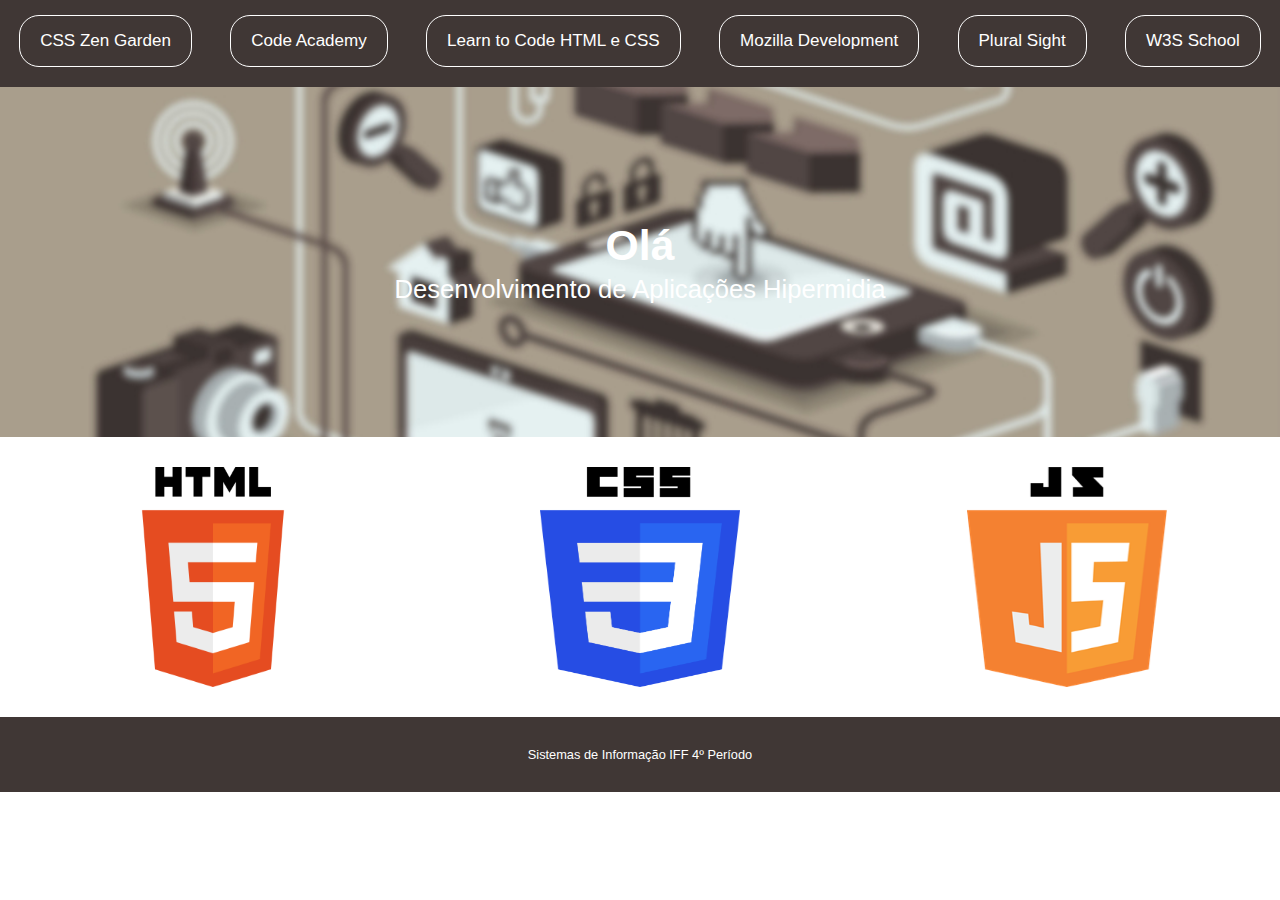
==== index.html @ 3588e42a "Update index.html" ====
<!DOCTYPE html>
<html>
<head>
	<title></title>
	<meta charset="utf-8">
	<link rel="stylesheet" type="text/css" href="css/main.css">
	<meta name="viewport" content="width=device-width, user-scalable=no">
</head>
<body>
	<nav class = "referencia">
		<ul>
			<a href="http://www.csszengarden.com/" target="_blank"><li>CSS Zen Garden</li></a>
			<a href="https://www.codecademy.com/" target="_blank"><li>Code Academy</li></a>
			<a href="https://learn.shayhowe.com/html-css/" target="_blank"><li>Learn to Code HTML e CSS</li></a>
			<a href="https://developer.mozilla.org/pt-BR/" target="_blank"><li>Mozilla Development</li></a>
			<a href="https://www.pluralsight.com/" target="_blank"><li>Plural Sight</li></a>
			<a href="https://www.w3schools.com/" target="_blank"><li>W3S School</li></a>
		</ul>
	</nav>

	<header class = "index_header">
		<div>
			<h1>Olá</h1>
			<p>Desenvolvimento de Aplicações Hipermidia</p>
		</div>
	</header>

	<section class = "multimidia">
		<figure>
			<img src="images/html5.png">
			<div>
				<p>Lorem Ipsum</p>
			</div>
		</figure>

		<figure>
			<img src="images/css3.png">
			<div>
				<p>Lorem Ipsum</p>
			</div>
		</figure>

		<figure>
			<img src="images/javascript.png">
			<div>
				<p>Lorem Ipsum</p>
			</div>
		</figure>
	</section>

	<footer>
		<p>Sistemas de Informação IFF 4º Período</p>
	</footer>
</body>
</html>
---- css/main.css ----
*{
	text-decoration: none;
	padding:0;
	margin-top: 10px;
	margin:0;
	box-sizing: border-box;
	list-style-type: none;
	font-size: 16pt;
}
body{
	color: black;
	font-family: sans-serif;
	overflow-x: : hidden;
}

h1, p, h2{
	text-align: center;
}

.referencia{
	background: #403735; 
}

.referencia ul{
	width: 100%;
	display: flex;
	flex-direction: row;
	flex-wrap: wrap;
	justify-content: space-around;
	padding: 15px 0;
}

.referencia ul a{
	padding: 15px 20px;
	border: 1px solid #fff;
	border-radius: 20px;
	color: #fff;
	transition: 1s;
	margin-bottom: 5px;
}

.referencia ul a li{
	font-size: 0.8em;
	transition: 1s;	
}

.referencia ul a:hover{
	transform: scale(1.1, 1.1);
	background: #fff;
	color: #403735;
}

.index_header{
	background-image: url(../images/index_header_background2.jpg);
	background-size: cover;
	width: 100vw;
	height: 350px;
	background-position: center;
	color: #fff;
	display: flex;
	flex-direction: column;
	justify-content: center;
	align-items: center;
}

.index_header div{
	position: absolute;	
	animation-name: headerSlide;
	animation-duration: 2s;
	animation-iteration-count: 1;
	animation-timing-function: ease-out;
	animation-fill-mode: forwards;
}

.index_header div h1{
	font-size: 2em;
	margin-bottom: 5px;
}

.index_header div p{
	font-size: 1.2em;
}

.multimidia{
	display: flex;
	flex-direction: row;
  	justify-content: space-around;
  	flex-wrap: wrap;
}

.multimidia figure{
	width: 200px;
	margin: 30px 0;
	height: 220px;
	transition: 1s;
	position: relative;
}

.multimidia figure img{
	width: 100%;
	height: 100%;
}

.multimidia figure:hover{
	transform: scale(1.2, 1.2);
}

.multimidia figure div{
	display: flex;
	justify-content: center;
	align-items: center;
	width: 100%;
	height:100%;
	background: rgba(0, 0, 0, 0.8);
	position: absolute;
	top: 0;
	transition: 1s;
	opacity: 0;
}

.multimidia div p{
	color: #fff;
	font-size: 0.8em;
}

.multimidia figure:hover div{
	opacity: 1;
}

footer{
	text-align: center;
	padding: 30px 0;
	color: #fff;
	background: #403735;
}

footer p{
	font-size: 0.6em;
}

@keyframes headerSlide{
	0%{
		top:-200px;
	}
	33%{
		top:53%;
		transform: scale(1.2, 1.2);	
	}
	66%{
		top: 34.5%;
		transform: scale(1, 1);
	}	
}

@media screen and (max-width: 500px){
	.multimidia{
		flex-direction: column;
		align-items: center;
	}
	.multimidia img{
		width: 50vw;
		height: auto;
	}
}
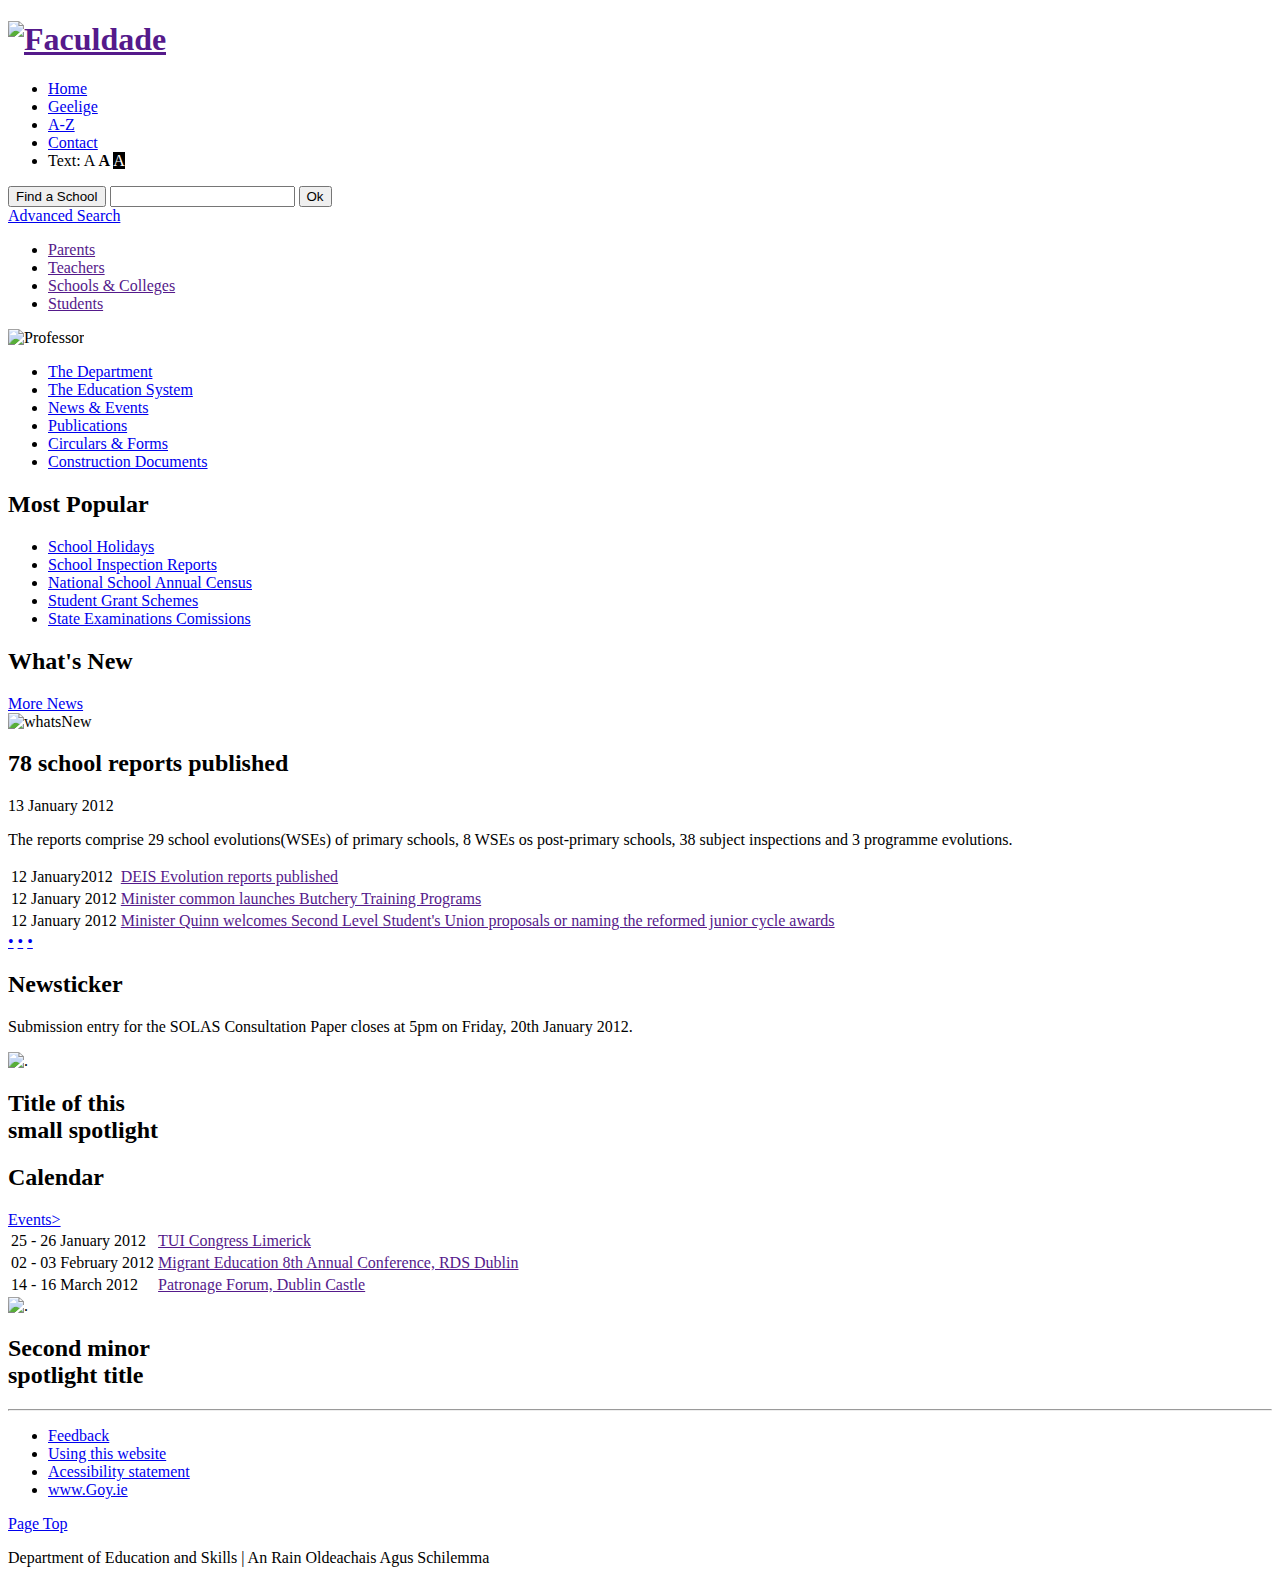
==== commit f1136dda: "Rename Prova_Hipermidia/Prova_Hipermidias.html to index.html" ====
--- a/index.html
+++ b/index.html
@@ -1,55 +1,197 @@
 <!DOCTYPE html>
-<html>
+<html lang="pt-br">
 <head>
-	<title></title>
 	<meta charset="utf-8">
-	<link rel="stylesheet" type="text/css" href="css/main.css">
-	<meta name="viewport" content="width=device-width, user-scalable=no">
+	<title>Prova Hipermidias</title>
+	<script src="https://kit.fontawesome.com/1ff1755439.js" crossorigin="anonymous"></script>
+	<meta name="viewport" content="width=device-width, user-scalable=yes">
+  	<link rel="stylesheet" type="text/css" href="Prova_Hipermidias.css">
+  	<link rel="stylesheet" type="text/css" href="Prova_Hipermidias_Carousel.css">
+   	
 </head>
 <body>
-	<nav class = "referencia">
-		<ul>
-			<a href="http://www.csszengarden.com/" target="_blank"><li>CSS Zen Garden</li></a>
-			<a href="https://www.codecademy.com/" target="_blank"><li>Code Academy</li></a>
-			<a href="https://learn.shayhowe.com/html-css/" target="_blank"><li>Learn to Code HTML e CSS</li></a>
-			<a href="https://developer.mozilla.org/pt-BR/" target="_blank"><li>Mozilla Development</li></a>
-			<a href="https://www.pluralsight.com/" target="_blank"><li>Plural Sight</li></a>
-			<a href="https://www.w3schools.com/" target="_blank"><li>W3S School</li></a>
-		</ul>
-	</nav>
-
-	<header class = "index_header">
-		<div>
-			<h1>Olá</h1>
-			<p>Desenvolvimento de Aplicações Hipermidia</p>
+	<header>
+		<div class = "logo">
+			<h1><a href=""><img src="https://media.istockphoto.com/photos/faculty-of-theology-of-the-university-of-stellenbosch-monochrome-picture-id1128952381" alt="Faculdade"></a></h1>
 		</div>
+		<nav>
+			<ul class = "nav_list">
+				<li><a href="#">Home</a></li>
+				<li><a href="#">Geelige</a></li>
+				<li><a href="#">A-Z</a></li>
+				<li><a href="#">Contact</a></li>
+				<li>Text: <span>A</span> <span style="font-weight: bold;">A</span> <span style="background-color: black; color: white;">A</span> </li>
+			</ul>
+			<div>
+				<form action="#" method="POST">
+					<button>Find a School</button>
+					<input type="text" name="search">
+					<input type="submit" name="enviar" value="Ok">
+				</form>
+				<a href="#">Advanced Search</a>
+			</div>
+			<ul class = "nav_menu">
+				<li><a href="">Parents</a></li>
+				<li><a href="">Teachers</a></li>
+				<li><a href="">Schools & Colleges</a></li>
+				<li><a href="">Students</a></li>
+			</ul>
+		</nav>
 	</header>
 
-	<section class = "multimidia">
-		<figure>
-			<img src="images/html5.png">
+	<div class = "main_content">
+		<aside class = "content_left">
+			<img src="https://www.globalframe.com.br/gf_base/empresas/MIGA/imagens/798983088651383132F90983EAE86E89B868_donaldo3.jpg" alt = "Professor">
+			<ul class="nav_menu">
+				<li><a href="#">The Department</a></li>
+				<li><a href="#">The Education System</a></li>
+				<li><a href="#">News & Events</a></li>
+				<li><a href="#">Publications</a></li>
+				<li><a href="#">Circulars & Forms</a></li>
+				<li><a href="#">Construction Documents</a></li>
+			</ul>
+
 			<div>
-				<p>Lorem Ipsum</p>
+				<h2>Most Popular</h2>
+				<ul>
+					<li><a href="#">School Holidays</a></li>
+					<li><a href="#">School Inspection Reports</a></li>
+					<li><a href="#">National School Annual Census</a></li>
+					<li><a href="#">Student Grant Schemes</a></li>
+					<li><a href="#">State Examinations Comissions</a></li>
+				</ul>
 			</div>
-		</figure>
+		</aside>
 
-		<figure>
-			<img src="images/css3.png">
+		<div class = "main">
 			<div>
-				<p>Lorem Ipsum</p>
+				<section class = "whatsNew">
+					<div class = "whatsNew_title">
+						<h2>What's New</h2>
+						<a href="#">More News</a>	
+					</div>
+
+					<div class = "main_reports">
+						<img src="https://papermilkdesign.com/images/newspaper-clipart-black-and-white-7.jpg" alt = "whatsNew">
+						<div>
+							<h2>78 school reports published</h2>
+						  	<p>13 January 2012</p>
+							<p>The reports comprise 29 school evolutions(WSEs) of primary schools, 8 WSEs os post-primary schools, 38 subject inspections and 3 programme evolutions.</p>
+						</div>
+					</div>
+
+					<div class = "main_news">
+						<table class = "date_table">
+							<tr>
+								<td>12 January2012</td>
+								<td><a href="">DEIS Evolution reports published</a></td>
+							</tr>
+
+							<tr>
+								<td>12 January 2012</td>
+								<td><a href="">Minister common launches Butchery Training Programs</a></td>
+							</tr>
+
+							<tr>
+								<td>12 January 2012</td>
+								<td><a href="">Minister Quinn welcomes Second Level Student's Union proposals or
+							naming the reformed junior cycle awards</a></td>
+							</tr>
+
+						</table>
+					</div>
+				</section>
+
+				<section class = "carousel">
+					<div class="carousel">
+					    <div class="item slide-in" id="item1"></div>
+					    <div class="item slide-in" id="item2"></div>
+					    <div class="item slide-in" id="item3"></div>
+					    <div class="controls">
+					        <a href="#item1" class="btn">•</a>
+					        <a href="#item2" class="btn">•</a>
+					        <a href="#item3" class="btn">•</a>
+					    </div>
+					</div>
+				</section>
 			</div>
-		</figure>
 
-		<figure>
-			<img src="images/javascript.png">
 			<div>
-				<p>Lorem Ipsum</p>
+				<section class = "newsticker">
+					<div>
+						<h2>Newsticker</h2><a href=""><span class="fas fa-bars"></span></a>
+					</div>
+					<div>
+						<p>Submission entry for the SOLAS Consultation Paper closes at 5pm on Friday, 20th January 2012.</p>
+						<div style="display: flex;flex-direction: column;">
+							<a href=""><span class="fas fa-arrow-alt-circle-up"></span></a>
+							<a href=""><span class="fas fa-arrow-alt-circle-down"></span></a>
+						</div>
+						
+					</div>
+					
+				</section>
+				<section class = "spotlight">
+					<div>
+						<img src="imagem1.jpg" alt = ".">
+						<h2>Title of this<br>small spotlight</h2>
+					</div>
+				</section>
 			</div>
-		</figure>
-	</section>
+
+			<div>
+				<section class = "calendar">
+					<div class = "calendar_title">
+						<h2>Calendar</h2> 
+						<div>
+							<a href="#">Events></a> <a href=""><span class="far fa-calendar-alt"></span></a>
+						</div>
+					</div>
+
+					<div class = "calendar_links">
+						<table class = "date_table">
+							<tr>
+								<td>25 - 26 January 2012</td>
+								<td><a href="">TUI Congress Limerick</a></td>
+							</tr>
+
+							<tr>
+								<td>02 - 03 February 2012</td>
+								<td><a href="">Migrant Education 8th Annual Conference, RDS Dublin</a></td>
+							</tr>
+
+							<tr>
+								<td>14 - 16 March 2012</td>
+								<td><a href="">Patronage Forum, Dublin Castle</a></td>
+							</tr>
+						</table>
+					</div>
+				</section>
+
+				<section class = "minor_spotlight">
+					<div>
+						<img src="https://st4.depositphotos.com/1718940/20539/i/1600/depositphotos_205390648-stock-photo-physics-college-campus-building-logo.jpg" alt = ".">
+						<h2>Second minor<br>spotlight title</h2>
+					</div>
+				</section>
+			</div>
+		</div>
+	</div>
+
+	<hr>
 
 	<footer>
-		<p>Sistemas de Informação IFF 4º Período</p>
+		<ul class="nav_list">
+			<li><a href="#">Feedback</a></li>
+			<li><a href="#">Using this website</a></li>
+			<li><a href="#">Acessibility statement</a></li>
+			<li><a href="#">www.Goy.ie</a></li>	
+		</ul>
+
+		<a href="#">Page Top</a>
+
+		<p>Department of Education and Skills | An Rain Oldeachais Agus Schilemma</p>
 	</footer>
+
 </body>
 </html>
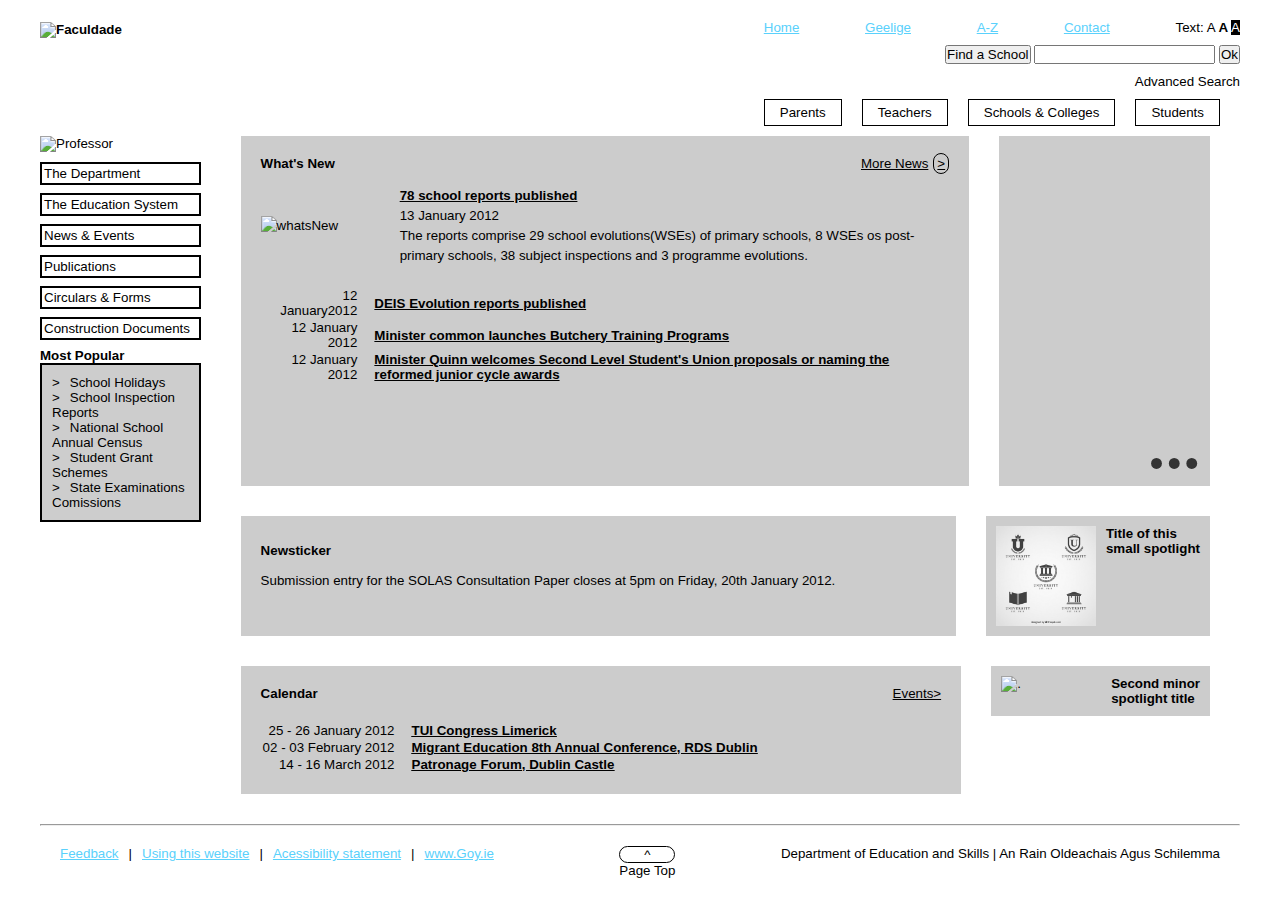
==== commit f2fe2fa9: "Update index.html" ====
--- a/index.html
+++ b/index.html
@@ -5,8 +5,8 @@
 	<title>Prova Hipermidias</title>
 	<script src="https://kit.fontawesome.com/1ff1755439.js" crossorigin="anonymous"></script>
 	<meta name="viewport" content="width=device-width, user-scalable=yes">
-  	<link rel="stylesheet" type="text/css" href="Prova_Hipermidias.css">
-  	<link rel="stylesheet" type="text/css" href="Prova_Hipermidias_Carousel.css">
+  	<link rel="stylesheet" type="text/css" href="/Prova_Hipermidias.css">
+  	<link rel="stylesheet" type="text/css" href="/Prova_Hipermidias_Carousel.css">
    	
 </head>
 <body>
--- a/Prova_Hipermidias.css
+++ b/Prova_Hipermidias.css
@@ -0,0 +1,253 @@
+*{
+	box-sizing: border-box;
+	list-style: none;
+	text-decoration: none;
+	margin:0;
+	font-family: sans-serif;
+	padding:0;
+	color: black;
+	font-size:10pt;
+}
+
+body{
+	margin: 20px 40px;
+}
+
+h1{
+	font-size: 12pt;
+}
+
+header{
+	display: flex;
+	flex-direction: row;
+	justify-content: space-between;
+}
+
+.logo h1 a img{
+	width: 190px;
+}
+
+nav{
+	display: flex;
+	flex-direction: column;
+}
+
+nav *{
+	margin-bottom: 5px;
+}
+
+nav div{
+	display: flex;
+	flex-direction: column;
+	align-items: flex-end;
+}
+
+.nav_list{
+	display: flex;
+	flex-direction: row;
+}
+
+.nav_list li a{
+	color:#5ad1fc;
+	text-decoration: underline;
+}
+
+.nav_menu li{
+	border:1px solid black;
+	padding:5px 15px;
+}
+
+header .nav_menu li{
+	margin-right: 20px;
+}
+
+nav ul{
+	display: flex;
+	flex-direction: row;
+	justify-content: space-between;
+}
+
+.main_content{
+	display: flex;
+	flex-direction: row;
+}
+
+.content_left{
+	display: flex;
+	flex-direction: column;	
+	width: 20vw;
+}
+
+.content_left > img{
+	width: 100%;
+	margin-bottom: 10px;
+}
+
+.content_left > ul li{
+	padding: 2px;
+	border: 2px solid black;
+	margin-bottom: 8px;
+}
+
+.content_left div ul{
+	background: #cdcdcd;
+	padding: 10px;
+	border: 2px solid black;
+}
+
+.content_left div ul li a::before{
+	content:">";
+	margin-right: 10px;
+}
+
+.main{
+	margin-left: 40px;
+	display: flex;
+	flex-direction: column;
+	flex-wrap: nowrap;
+
+}
+
+.main > div{
+	display: flex;
+	flex-wrap: nowrap;
+	flex-direction: row;
+	justify-content: space-between;
+}
+
+.main div:last-child{
+	align-items: flex-start;
+}
+
+.main > div section{
+	background: #ccc;
+	margin-bottom: 30px;
+	margin-right: 30px;
+}
+
+.whatsNew, .newsticker, .calendar{
+	background: #ccc;
+	margin-bottom:30px;
+	padding: 20px;
+	flex-grow: 3;
+}
+
+.whatsNew_title{
+	display: flex;
+	flex-direction: row;
+	justify-content: space-between;
+	margin-bottom: 15px;
+}
+
+.whatsNew_title a{
+	text-decoration: underline;
+}
+
+.whatsNew_title a:after{
+	content: ">";
+	padding: 2px 3px;
+	border: 1px solid black;
+	border-radius: 10px;
+	margin-left: 5px; 
+	text-align: center;
+}
+
+.whatsNew .main_reports{
+	display: flex;
+	flex-direction: row;
+	justify-content: space-between;
+	align-items: center;
+	line-height: 20px;
+}
+
+.whatsNew .main_reports h2{
+	text-decoration: underline;
+}
+
+.whatsNew .main_reports img{
+	width: 200px;
+	height: auto;
+	margin-right: 20px;
+}
+
+.main_news{
+	margin-top: 20px;
+}
+
+.newsticker{
+	line-height: 30px;
+}
+
+.newsticker div{
+	display: flex;
+	justify-content: space-between;
+}
+
+.calendar .calendar_title{
+	display: flex;
+	flex-direction: row;
+	justify-content: space-between;
+	margin-bottom: 20px;
+}
+
+.calendar div a{
+	text-decoration: underline;
+}
+
+
+.date_table tr td:nth-of-type(1){
+	text-align: right;
+	padding-right: 15px;
+}
+
+.date_table tr td:nth-of-type(2){
+	text-align: left;
+	font-weight: bolder;
+	text-decoration: underline;
+}
+
+.spotlight div, .minor_spotlight div{
+	display: flex;
+	flex-direction: row;
+	align-items: center;
+	padding:10px;
+}
+
+.spotlight div img, .minor_spotlight div img{
+	margin-right: 10px;
+}
+
+.spotlight img, .minor_spotlight img{
+	width:100px;
+}
+
+footer{
+	padding: 20px;
+	display: flex;
+	flex-direction: row;
+	justify-content: space-between;
+}
+
+footer div a{
+	color:#5ad1fc;
+	text-decoration: underline;
+}
+
+footer .nav_list li::after{
+	content: "|";
+	margin: 0 10px;
+}
+
+footer .nav_list li:last-child::after{
+	content: " ";
+}
+
+footer > a::before{
+	content: "^";
+	border: 1px solid black;
+	border-radius: 10px;
+	text-align: center;
+	display: block;
+
+}
+
--- a/Prova_Hipermidias_Carousel.css
+++ b/Prova_Hipermidias_Carousel.css
@@ -0,0 +1,67 @@
+.carousel {
+    position: relative;
+    width: 350px;
+    height: 350px;
+    overflow:hidden;
+}
+
+.carousel .item {
+    position: absolute;
+    width: 100%;
+    height: 100%;
+    text-align: center;
+}
+
+/* animations */
+
+.carousel .slide-in {
+    -webkit-transform: translate3d(-100%, 0px, 0px);
+    -moz-transform: translate3d(-100%, 0px, 0px);
+    -ms-transform: translate3d(-100%, 0px, 0px);
+    -o-transform: translate(-100%, 0px, 0px);
+    transform: translate3d(-100%, 0px, 0px);
+    -webkit-transition: -webkit-transform 0.5s ease-out;
+    -moz-transition: -moz-transform 0.5s ease-out;
+    -ms-transition: -ms-transform 0.5s ease-out;
+    -o-transition: -o-transform 0.5s ease-out;
+    transition: transform 0.5s ease-out;
+}
+
+.carousel .slide-in:target {
+    -webkit-transform: translate3d(0px, 0px, 0px);
+    -moz-transform: translate3d(0px, 0px, 0px);
+    -ms-transform: translate3d(0px, 0px, 0px);
+    -o-transform: translate(0px, 0px, 0px);
+    transform: translate3d(0px, 0px, 0px);
+}
+
+.carousel .controls {
+    position: absolute;
+    bottom: 0;
+    width: 100%;
+    text-align: center;
+}
+
+.carousel .controls .btn {
+    color: #333;
+    font-size: 3em;
+    text-decoration: none;
+}
+
+#item1{
+    background-image: url(https://imagens-revista-pro.vivadecora.com.br/uploads/2018/08/plano-de-estudo-para-faculdade-1024x1024.jpg);
+    background-size: cover;
+    background-position: center;
+}
+
+#item2{
+    background-image: url(https://media.istockphoto.com/vectors/education-wallpaper-black-and-white-school-or-university-seamless-vector-id519621628);
+    background-size: cover;
+    background-position: center;
+}
+
+#item3{
+    background-image: url(https://i.pinimg.com/originals/42/b4/76/42b476404942af85f15ef0735ea2fc2d.jpg);
+    background-size: cover;
+    background-position: center;
+}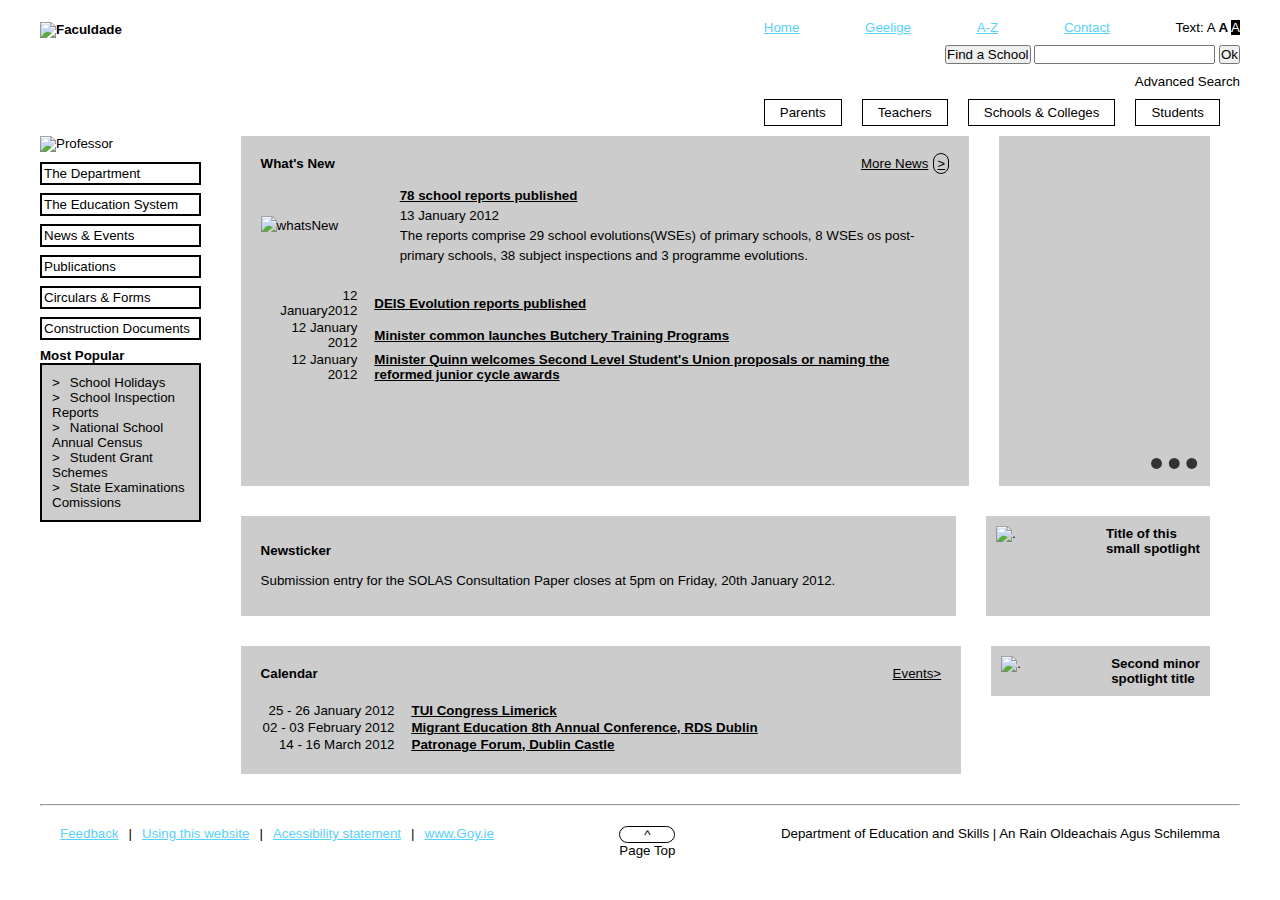
==== commit db27ee42: "Update index.html" ====
--- a/index.html
+++ b/index.html
@@ -133,7 +133,7 @@
 				</section>
 				<section class = "spotlight">
 					<div>
-						<img src="imagem1.jpg" alt = ".">
+						<img src="https://thumbs.dreamstime.com/z/%C3%ADcone-circular-preto-e-branco-do-chap%C3%A9u-da-gradua%C3%A7%C3%A3o-faculdade-isolado-no-112851679.jpg" alt = ".">
 						<h2>Title of this<br>small spotlight</h2>
 					</div>
 				</section>
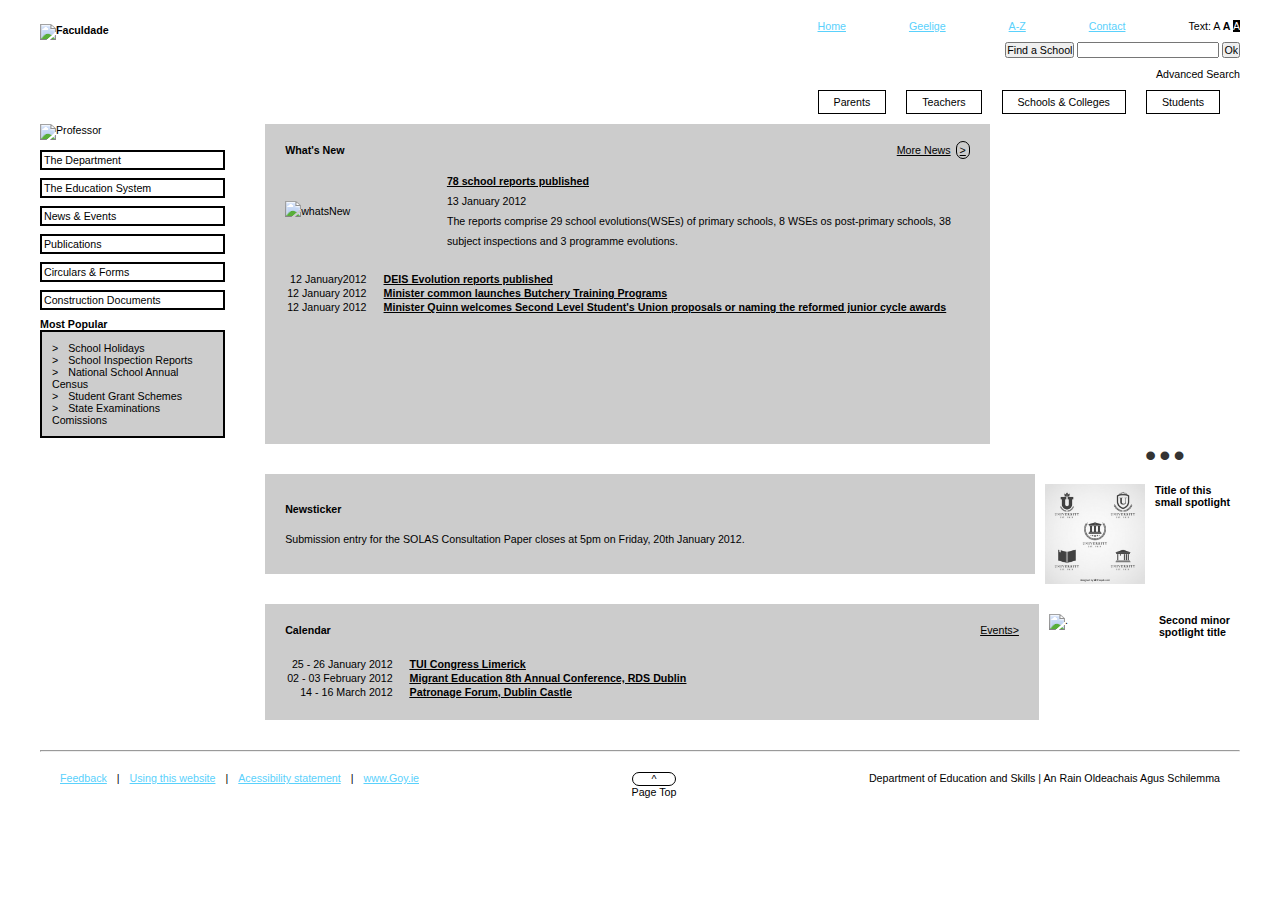
==== commit 9a2c3258: "Update index.html" ====
--- a/index.html
+++ b/index.html
@@ -63,9 +63,9 @@
 			</div>
 		</aside>
 
-		<div class = "main">
+		<section class = "main">
 			<div>
-				<section class = "whatsNew">
+				<article class = "whatsNew">
 					<div class = "whatsNew_title">
 						<h2>What's New</h2>
 						<a href="#">More News</a>	
@@ -100,9 +100,9 @@
 
 						</table>
 					</div>
-				</section>
+				</article>
 
-				<section class = "carousel">
+				<article class = "carousel">
 					<div class="carousel">
 					    <div class="item slide-in" id="item1"></div>
 					    <div class="item slide-in" id="item2"></div>
@@ -113,11 +113,11 @@
 					        <a href="#item3" class="btn">•</a>
 					    </div>
 					</div>
-				</section>
+				</article>
 			</div>
 
 			<div>
-				<section class = "newsticker">
+				<article class = "newsticker">
 					<div>
 						<h2>Newsticker</h2><a href=""><span class="fas fa-bars"></span></a>
 					</div>
@@ -130,17 +130,17 @@
 						
 					</div>
 					
-				</section>
-				<section class = "spotlight">
+				</article>
+				<article class = "spotlight">
 					<div>
-						<img src="https://thumbs.dreamstime.com/z/%C3%ADcone-circular-preto-e-branco-do-chap%C3%A9u-da-gradua%C3%A7%C3%A3o-faculdade-isolado-no-112851679.jpg" alt = ".">
+						<img src="imagem1.jpg" alt = ".">
 						<h2>Title of this<br>small spotlight</h2>
 					</div>
-				</section>
+				</article>
 			</div>
 
 			<div>
-				<section class = "calendar">
+				<article class = "calendar">
 					<div class = "calendar_title">
 						<h2>Calendar</h2> 
 						<div>
@@ -166,16 +166,16 @@
 							</tr>
 						</table>
 					</div>
-				</section>
+				</article>
 
-				<section class = "minor_spotlight">
+				<article class = "minor_spotlight">
 					<div>
 						<img src="https://st4.depositphotos.com/1718940/20539/i/1600/depositphotos_205390648-stock-photo-physics-college-campus-building-logo.jpg" alt = ".">
 						<h2>Second minor<br>spotlight title</h2>
 					</div>
-				</section>
+				</article>
 			</div>
-		</div>
+		</section>
 	</div>
 
 	<hr>
--- a/Prova_Hipermidias.css
+++ b/Prova_Hipermidias.css
@@ -6,7 +6,7 @@
 	font-family: sans-serif;
 	padding:0;
 	color: black;
-	font-size:10pt;
+	font-size:8pt;
 }
 
 body{
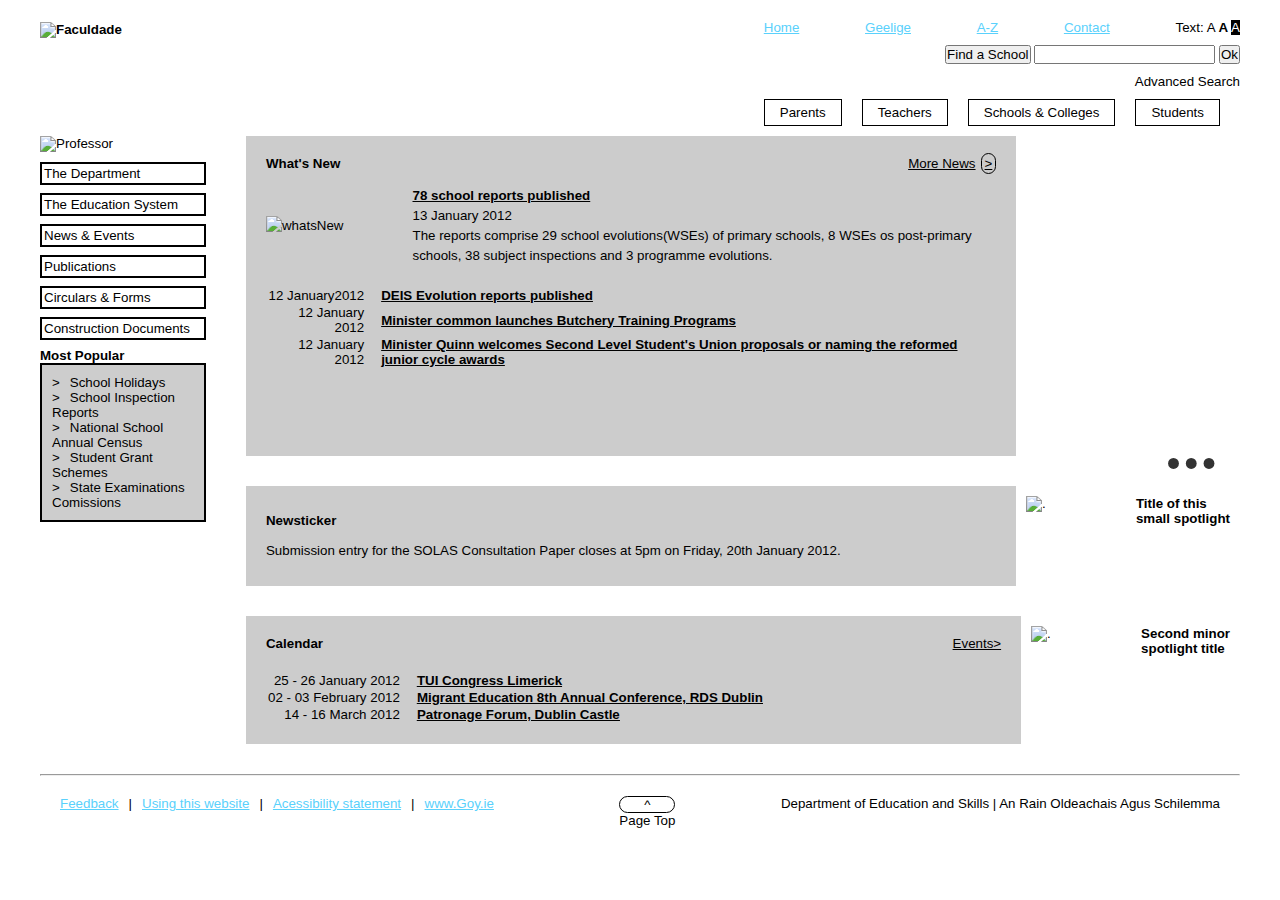
==== commit ad5a753d: "Update index.html" ====
--- a/index.html
+++ b/index.html
@@ -133,7 +133,7 @@
 				</article>
 				<article class = "spotlight">
 					<div>
-						<img src="imagem1.jpg" alt = ".">
+						<img src="https://media.istockphoto.com/photos/black-and-white-back-to-school-concept-accessories-college-equipment-picture-id965450580" alt = ".">
 						<h2>Title of this<br>small spotlight</h2>
 					</div>
 				</article>
--- a/Prova_Hipermidias.css
+++ b/Prova_Hipermidias.css
@@ -6,7 +6,7 @@
 	font-family: sans-serif;
 	padding:0;
 	color: black;
-	font-size:8pt;
+	font-size:10pt;
 }
 
 body{
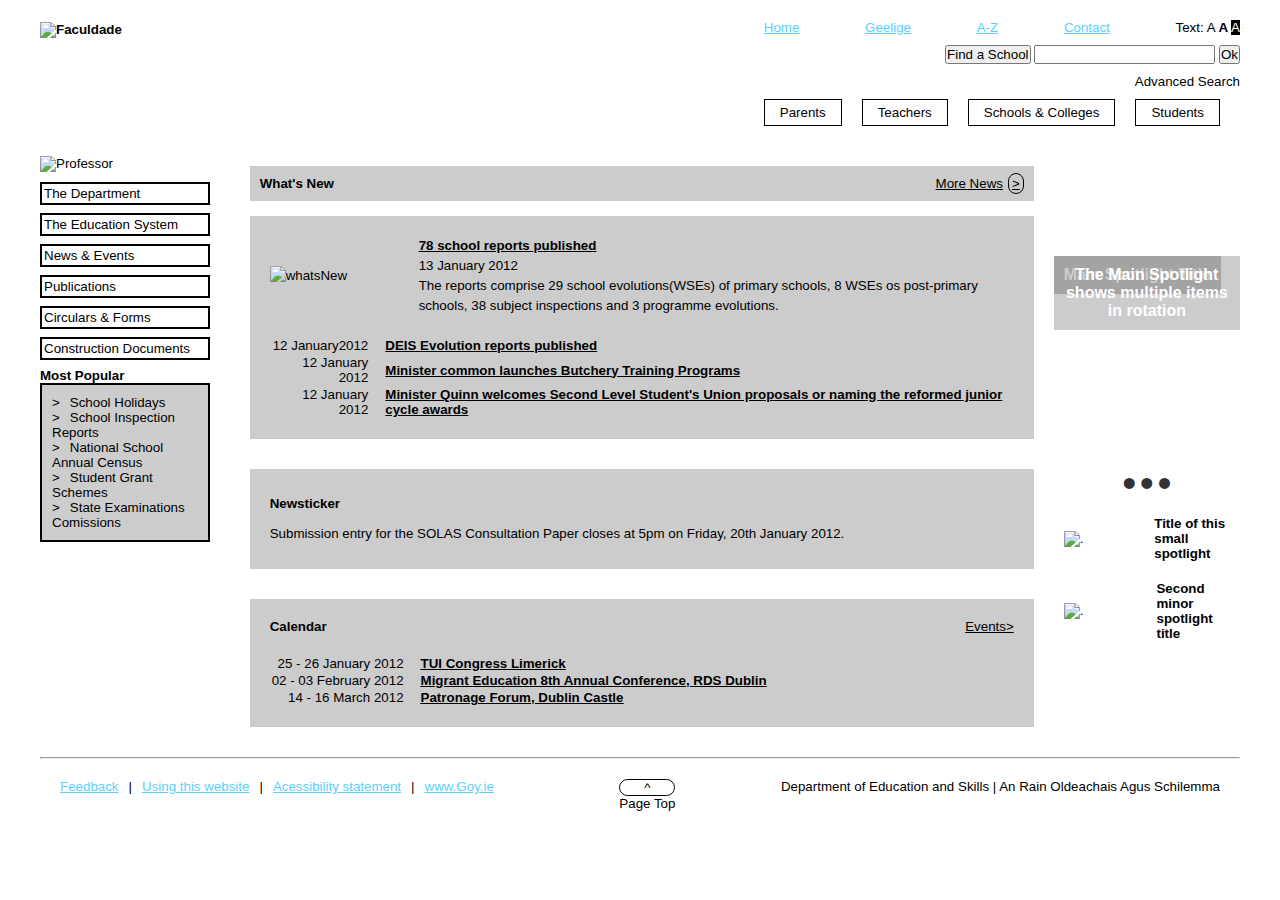
==== commit 1118fa84: "Add files via upload" ====
--- a/index.html
+++ b/index.html
@@ -5,8 +5,8 @@
 	<title>Prova Hipermidias</title>
 	<script src="https://kit.fontawesome.com/1ff1755439.js" crossorigin="anonymous"></script>
 	<meta name="viewport" content="width=device-width, user-scalable=yes">
-  	<link rel="stylesheet" type="text/css" href="/Prova_Hipermidias.css">
-  	<link rel="stylesheet" type="text/css" href="/Prova_Hipermidias_Carousel.css">
+  	<link rel="stylesheet" type="text/css" href="Prova_Hipermidias.css">
+  	<link rel="stylesheet" type="text/css" href="Prova_Hipermidias_Carousel.css">
    	
 </head>
 <body>
@@ -38,8 +38,7 @@
 			</ul>
 		</nav>
 	</header>
-
-	<div class = "main_content">
+	<div class="main_content">
 		<aside class = "content_left">
 			<img src="https://www.globalframe.com.br/gf_base/empresas/MIGA/imagens/798983088651383132F90983EAE86E89B868_donaldo3.jpg" alt = "Professor">
 			<ul class="nav_menu">
@@ -64,13 +63,11 @@
 		</aside>
 
 		<section class = "main">
-			<div>
+			<div class = "whatsNew_title">
+				<h2>What's New</h2>
+				<a href="#">More News</a>	
+			</div>
 				<article class = "whatsNew">
-					<div class = "whatsNew_title">
-						<h2>What's New</h2>
-						<a href="#">More News</a>	
-					</div>
-
 					<div class = "main_reports">
 						<img src="https://papermilkdesign.com/images/newspaper-clipart-black-and-white-7.jpg" alt = "whatsNew">
 						<div>
@@ -102,21 +99,6 @@
 					</div>
 				</article>
 
-				<article class = "carousel">
-					<div class="carousel">
-					    <div class="item slide-in" id="item1"></div>
-					    <div class="item slide-in" id="item2"></div>
-					    <div class="item slide-in" id="item3"></div>
-					    <div class="controls">
-					        <a href="#item1" class="btn">•</a>
-					        <a href="#item2" class="btn">•</a>
-					        <a href="#item3" class="btn">•</a>
-					    </div>
-					</div>
-				</article>
-			</div>
-
-			<div>
 				<article class = "newsticker">
 					<div>
 						<h2>Newsticker</h2><a href=""><span class="fas fa-bars"></span></a>
@@ -129,17 +111,8 @@
 						</div>
 						
 					</div>
-					
 				</article>
-				<article class = "spotlight">
-					<div>
-						<img src="https://media.istockphoto.com/photos/black-and-white-back-to-school-concept-accessories-college-equipment-picture-id965450580" alt = ".">
-						<h2>Title of this<br>small spotlight</h2>
-					</div>
-				</article>
-			</div>
 
-			<div>
 				<article class = "calendar">
 					<div class = "calendar_title">
 						<h2>Calendar</h2> 
@@ -167,17 +140,39 @@
 						</table>
 					</div>
 				</article>
+		</section>
 
-				<article class = "minor_spotlight">
-					<div>
-						<img src="https://st4.depositphotos.com/1718940/20539/i/1600/depositphotos_205390648-stock-photo-physics-college-campus-building-logo.jpg" alt = ".">
-						<h2>Second minor<br>spotlight title</h2>
-					</div>
-				</article>
-			</div>
-		</section>
+		<aside class="content_right">
+			<h2 class="content_right_title">Main Spotlight Title</h2>
+			<article class = "carousel">
+				<h2 class="content_right_title">The Main Spotlight shows multiple items in rotation</h2>
+				<div class="carousel">
+					<div class="item slide-in" id="item1"></div>
+					<div class="item slide-in" id="item2"></div>
+					<div class="item slide-in" id="item3"></div>
+					<div class="controls">
+						<a href="#item1" class="btn">•</a>
+					   	<a href="#item2" class="btn">•</a>
+					    <a href="#item3" class="btn">•</a>
+				    </div>
+				</div>
+			</article>
+
+			<article class = "spotlight">
+				<div>
+					<img src="https://media.istockphoto.com/photos/black-and-white-back-to-school-concept-accessories-college-equipment-picture-id965450580" alt = ".">
+					<h2>Title of this<br>small spotlight</h2>
+				</div>
+			</article>
+			<article class = "minor_spotlight">
+				<div>
+					<img src="https://st4.depositphotos.com/1718940/20539/i/1600/depositphotos_205390648-stock-photo-physics-college-campus-building-logo.jpg" alt = ".">
+					<h2>Second minor<br>spotlight title</h2>
+				</div>
+			</article>
+
+		</aside>
 	</div>
-
 	<hr>
 
 	<footer>
--- a/Prova_Hipermidias.css
+++ b/Prova_Hipermidias.css
@@ -21,6 +21,7 @@
 	display: flex;
 	flex-direction: row;
 	justify-content: space-between;
+	margin-bottom: 20px;
 }
 
 .logo h1 a img{
@@ -67,14 +68,10 @@
 	justify-content: space-between;
 }
 
-.main_content{
-	display: flex;
-	flex-direction: row;
-}
-
 .content_left{
 	display: flex;
-	flex-direction: column;	
+	flex-direction: column;
+	flex-grow: 1;
 	width: 20vw;
 }
 
@@ -100,9 +97,16 @@
 	margin-right: 10px;
 }
 
+.main_content{
+	display: flex;
+	flex-grow: 2;
+	flex-wrap: nowrap;
+}
+
 .main{
 	margin-left: 40px;
 	display: flex;
+
 	flex-direction: column;
 	flex-wrap: nowrap;
 
@@ -117,12 +121,6 @@
 
 .main div:last-child{
 	align-items: flex-start;
-}
-
-.main > div section{
-	background: #ccc;
-	margin-bottom: 30px;
-	margin-right: 30px;
 }
 
 .whatsNew, .newsticker, .calendar{
@@ -133,10 +131,16 @@
 }
 
 .whatsNew_title{
-	display: flex;
-	flex-direction: row;
+	position: relative;
+	margin-top: 20px;
+	display: flex;
+	flex-direction: row;
+	background: #ccc;
+	padding:10px;
+	margin-top: 10px;
 	justify-content: space-between;
 	margin-bottom: 15px;
+
 }
 
 .whatsNew_title a{
@@ -221,6 +225,27 @@
 	width:100px;
 }
 
+.content_right{
+	display: flex;
+	margin-left: 20px;
+	flex-direction: column;
+	flex-wrap: nowrap;
+	flex-grow: 1;	
+	position: relative;
+}
+
+.content_right_title{
+	text-align: center;
+	font-size:12pt;
+	color: white;
+	padding:10px;
+	position:absolute;
+	margin-top: 100px;
+	z-index: 5;
+	background-color: rgba(1, 1, 1, 0.2);
+}
+
+
 footer{
 	padding: 20px;
 	display: flex;
--- a/Prova_Hipermidias_Carousel.css
+++ b/Prova_Hipermidias_Carousel.css
@@ -1,6 +1,5 @@
 .carousel {
     position: relative;
-    width: 350px;
     height: 350px;
     overflow:hidden;
 }
